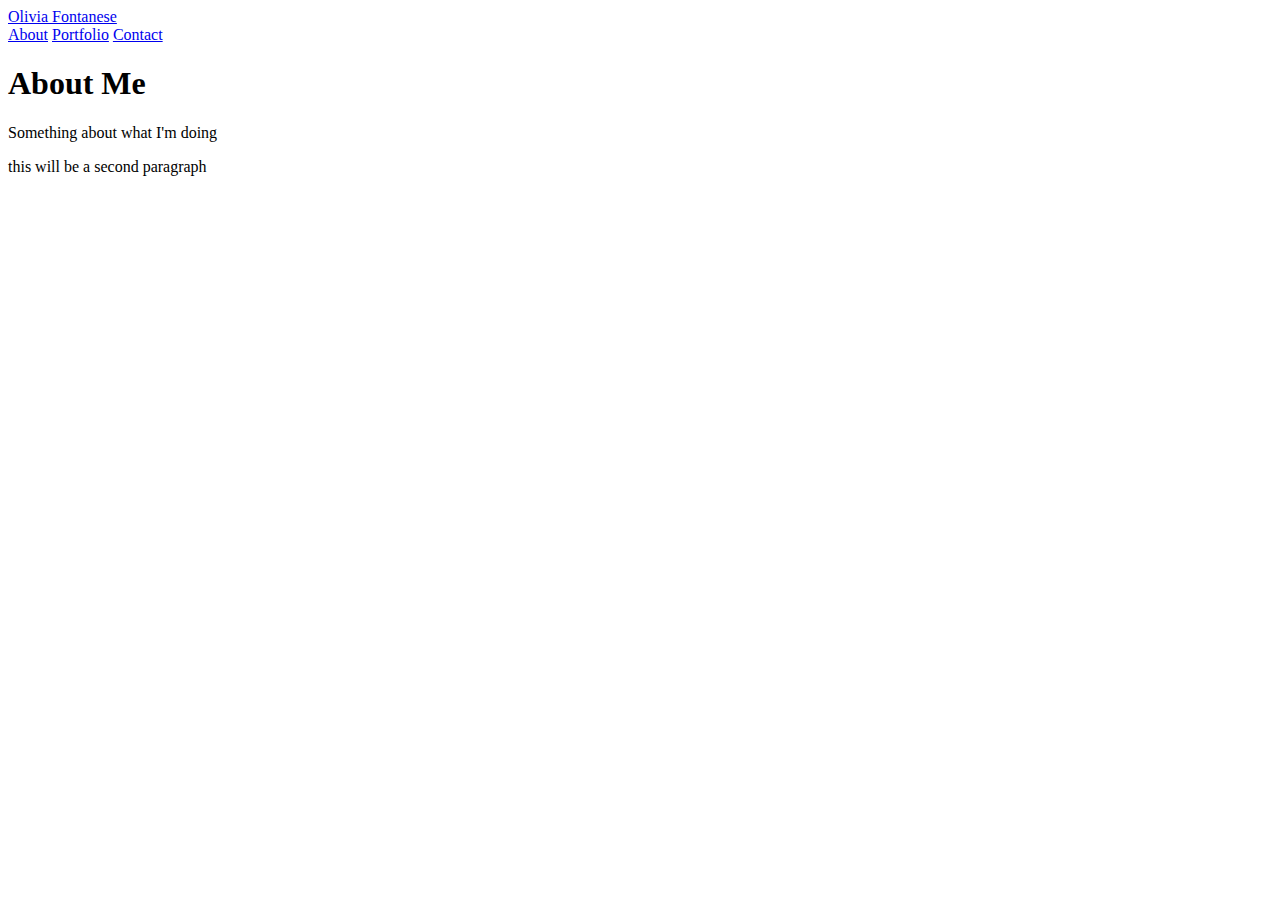
==== index.html @ 4bcc3582 "last touches to index" ====
<!DOCTYPE html>
<html>
    <head>
        <title>About Olivia</title>
    </head>
    <body>
        <header id="masthead">  <!--id allows for target styling-->
            <div class="container">
            <!--link 1 to homepage-->
            <a href="index.html" id="logo">Olivia Fontanese</a>
            <!-- link 2 to homepage-->
            <!-- link 3 to portfolio-->
            <!-- link 4 to contact.html-->
            <nav>
                <a href="index.html">About</a>
                <a href="portfolio.html">Portfolio</a>
                <a href="contact.html">Contact</a>
            </nav>
            </div>
        </header>
        <section class="main-container">
            <h1>About Me</h1> 
            <!--Put your image source link here! -->
            <p>Something about what I'm doing</p>
            <p>this will be a second paragraph</p>
        </section>
    </body>

</html>
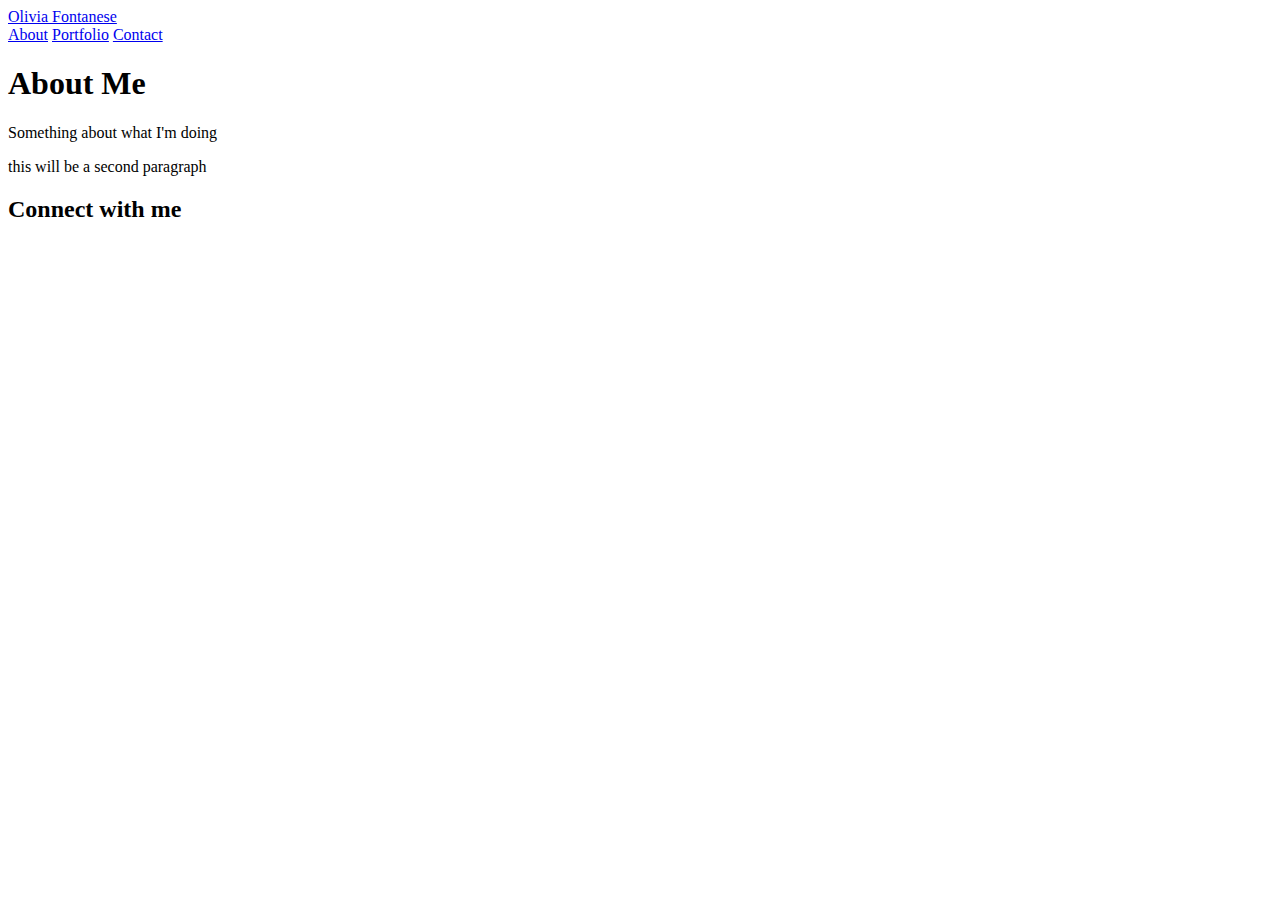
==== commit a47ce8dc: "just need to add some pictures now..." ====
--- a/index.html
+++ b/index.html
@@ -24,6 +24,13 @@
             <p>Something about what I'm doing</p>
             <p>this will be a second paragraph</p>
         </section>
+        <section class="sidebar">
+            <div id="Connect">
+                <h2>Connect with me</h2>
+                <!--put github and linkedin here?or image source links-->
+            </div>
+
+        </section>
     </body>
 
 </html>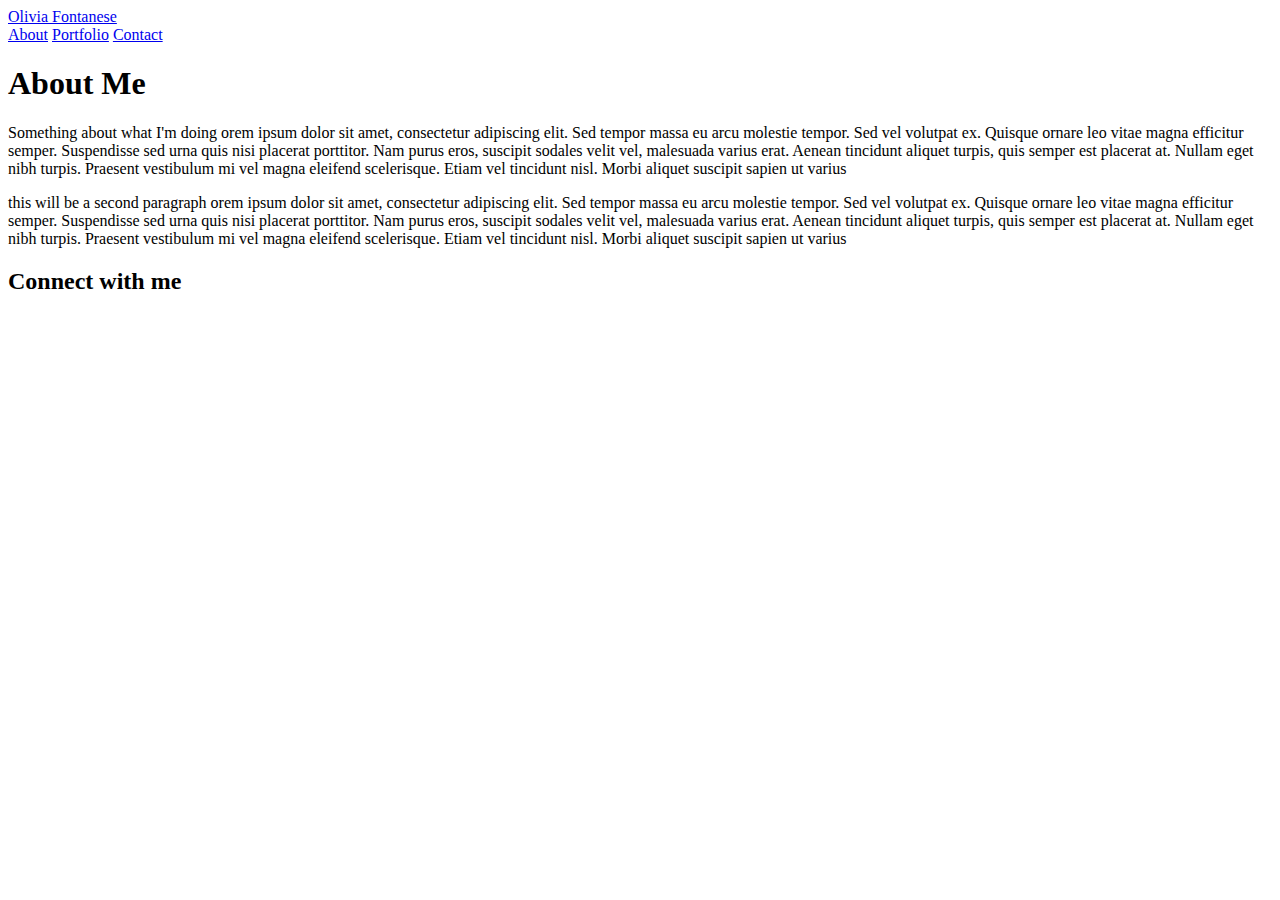
==== commit c7f13d61: "added lorem ipsum paragraphs" ====
--- a/index.html
+++ b/index.html
@@ -21,8 +21,8 @@
         <section class="main-container">
             <h1>About Me</h1> 
             <!--Put your image source link here! -->
-            <p>Something about what I'm doing</p>
-            <p>this will be a second paragraph</p>
+            <p>Something about what I'm doing orem ipsum dolor sit amet, consectetur adipiscing elit. Sed tempor massa eu arcu molestie tempor. Sed vel volutpat ex. Quisque ornare leo vitae magna efficitur semper. Suspendisse sed urna quis nisi placerat porttitor. Nam purus eros, suscipit sodales velit vel, malesuada varius erat. Aenean tincidunt aliquet turpis, quis semper est placerat at. Nullam eget nibh turpis. Praesent vestibulum mi vel magna eleifend scelerisque. Etiam vel tincidunt nisl. Morbi aliquet suscipit sapien ut varius</p>
+            <p>this will be a second paragraph orem ipsum dolor sit amet, consectetur adipiscing elit. Sed tempor massa eu arcu molestie tempor. Sed vel volutpat ex. Quisque ornare leo vitae magna efficitur semper. Suspendisse sed urna quis nisi placerat porttitor. Nam purus eros, suscipit sodales velit vel, malesuada varius erat. Aenean tincidunt aliquet turpis, quis semper est placerat at. Nullam eget nibh turpis. Praesent vestibulum mi vel magna eleifend scelerisque. Etiam vel tincidunt nisl. Morbi aliquet suscipit sapien ut varius</p>
         </section>
         <section class="sidebar">
             <div id="Connect">
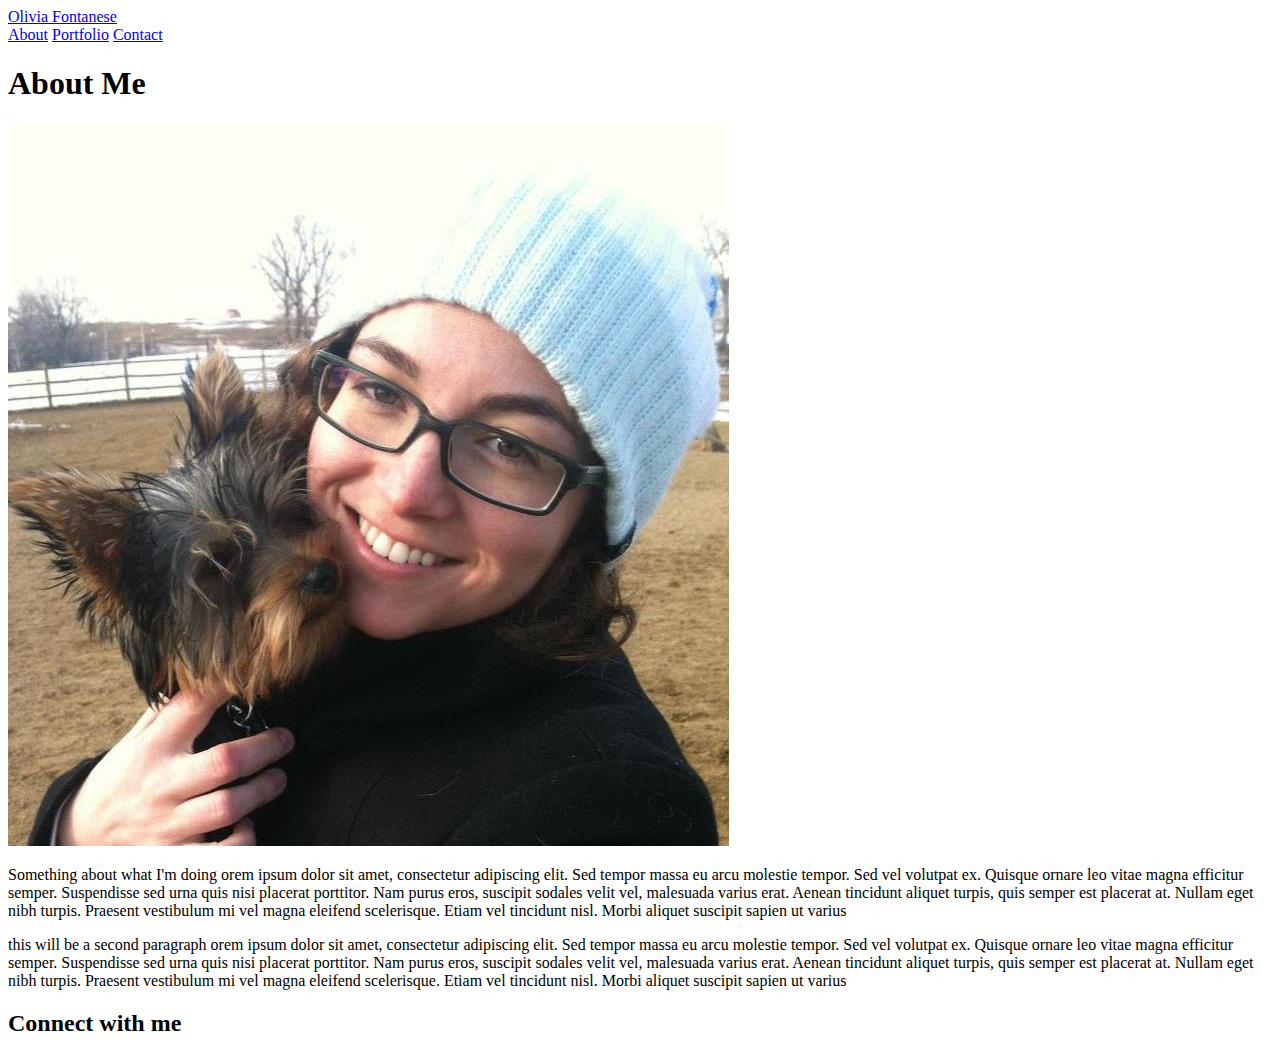
==== commit 06f7ebef: "i think i added a picture?" ====
--- a/index.html
+++ b/index.html
@@ -21,6 +21,7 @@
         <section class="main-container">
             <h1>About Me</h1> 
             <!--Put your image source link here! -->
+            <img src="assets/images/olivia.jpg" class="a-picture-of-me" alt="Picture of me">
             <p>Something about what I'm doing orem ipsum dolor sit amet, consectetur adipiscing elit. Sed tempor massa eu arcu molestie tempor. Sed vel volutpat ex. Quisque ornare leo vitae magna efficitur semper. Suspendisse sed urna quis nisi placerat porttitor. Nam purus eros, suscipit sodales velit vel, malesuada varius erat. Aenean tincidunt aliquet turpis, quis semper est placerat at. Nullam eget nibh turpis. Praesent vestibulum mi vel magna eleifend scelerisque. Etiam vel tincidunt nisl. Morbi aliquet suscipit sapien ut varius</p>
             <p>this will be a second paragraph orem ipsum dolor sit amet, consectetur adipiscing elit. Sed tempor massa eu arcu molestie tempor. Sed vel volutpat ex. Quisque ornare leo vitae magna efficitur semper. Suspendisse sed urna quis nisi placerat porttitor. Nam purus eros, suscipit sodales velit vel, malesuada varius erat. Aenean tincidunt aliquet turpis, quis semper est placerat at. Nullam eget nibh turpis. Praesent vestibulum mi vel magna eleifend scelerisque. Etiam vel tincidunt nisl. Morbi aliquet suscipit sapien ut varius</p>
         </section>
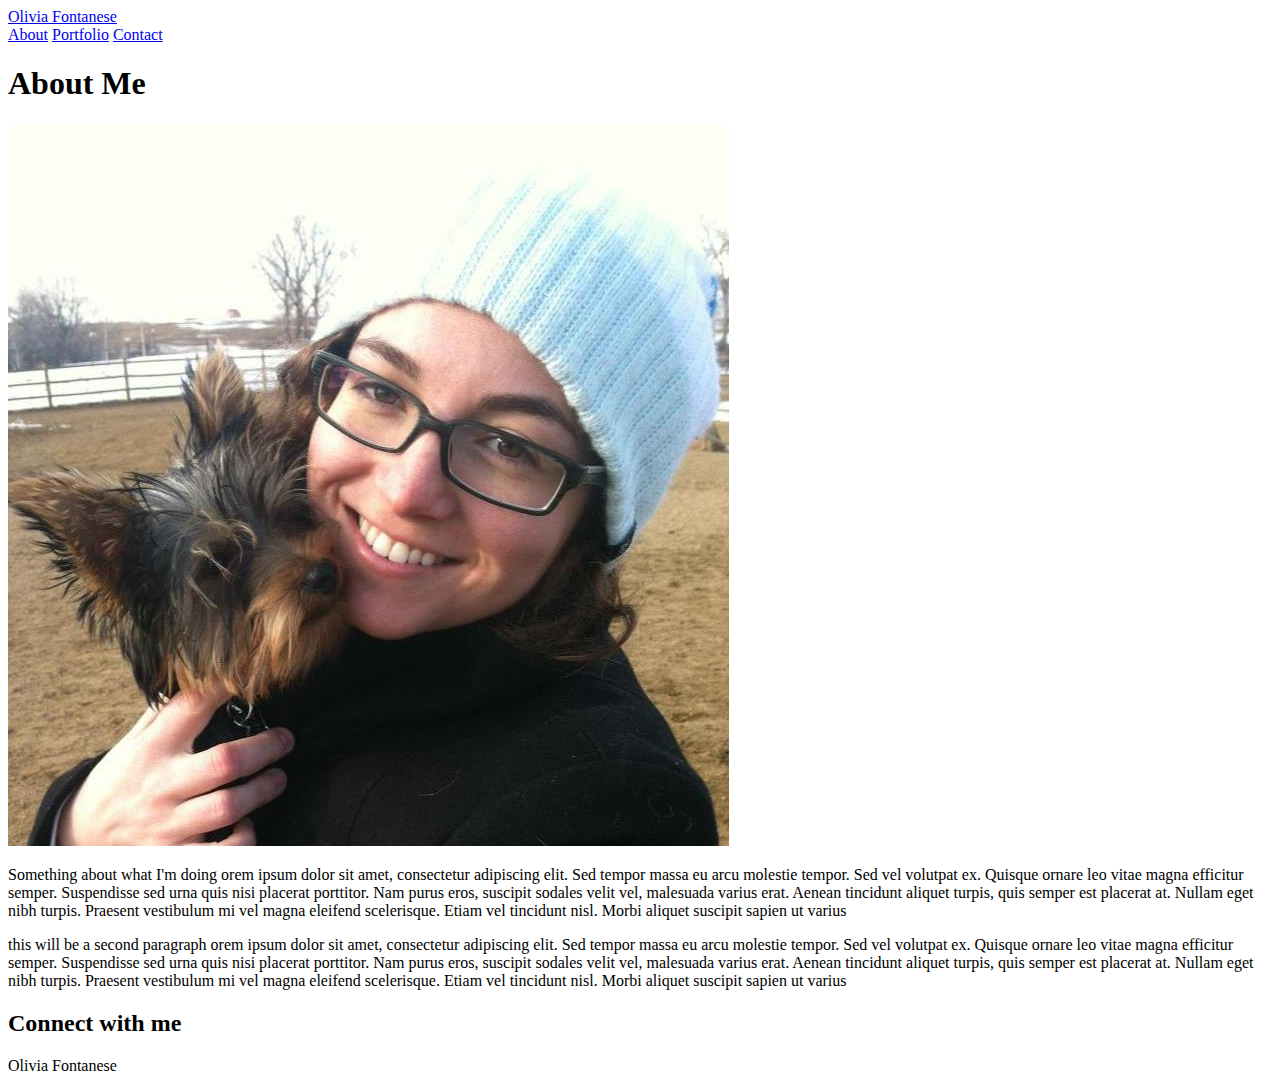
==== commit 6dca2357: "copy written, so don't copy me" ====
--- a/index.html
+++ b/index.html
@@ -18,6 +18,7 @@
             </nav>
             </div>
         </header>
+        <div id="main-container" class="container">
         <section class="main-container">
             <h1>About Me</h1> 
             <!--Put your image source link here! -->
@@ -30,8 +31,13 @@
                 <h2>Connect with me</h2>
                 <!--put github and linkedin here?or image source links-->
             </div>
-
         </section>
-    </body>
+    </div>
+    <footer>
+        <div class="container">
+            Olivia Fontanese
+        </div>
+    </footer>
+</body>
 
 </html>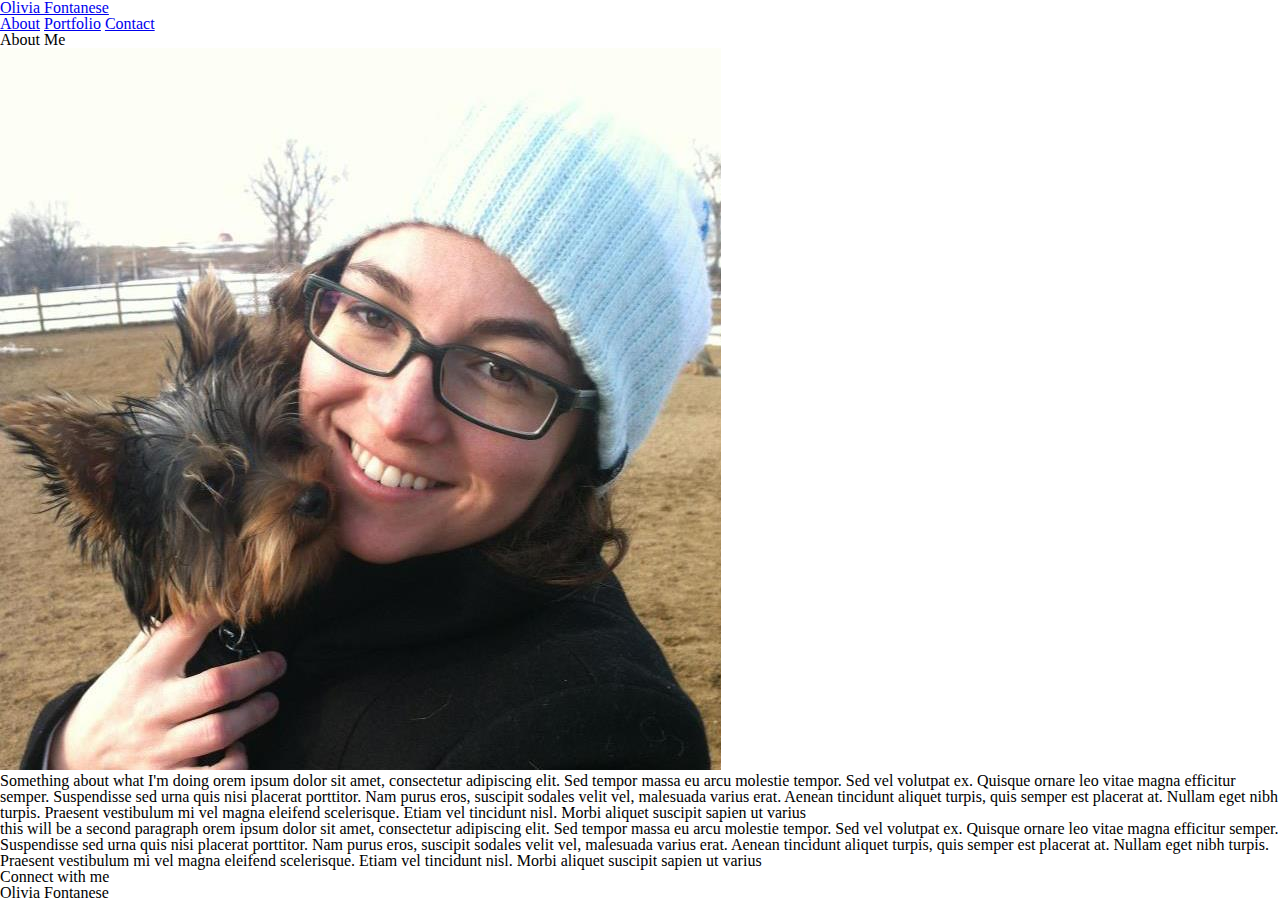
==== commit 89cd6336: "some links" ====
--- a/index.html
+++ b/index.html
@@ -2,6 +2,8 @@
 <html>
     <head>
         <title>About Olivia</title>
+        <link rel="stylesheet" type="text/css" href="assets/css/reset.css">
+        <link rel="stylesheet" type="text/css" href="assets/css/style.css">
     </head>
     <body>
         <header id="masthead">  <!--id allows for target styling-->
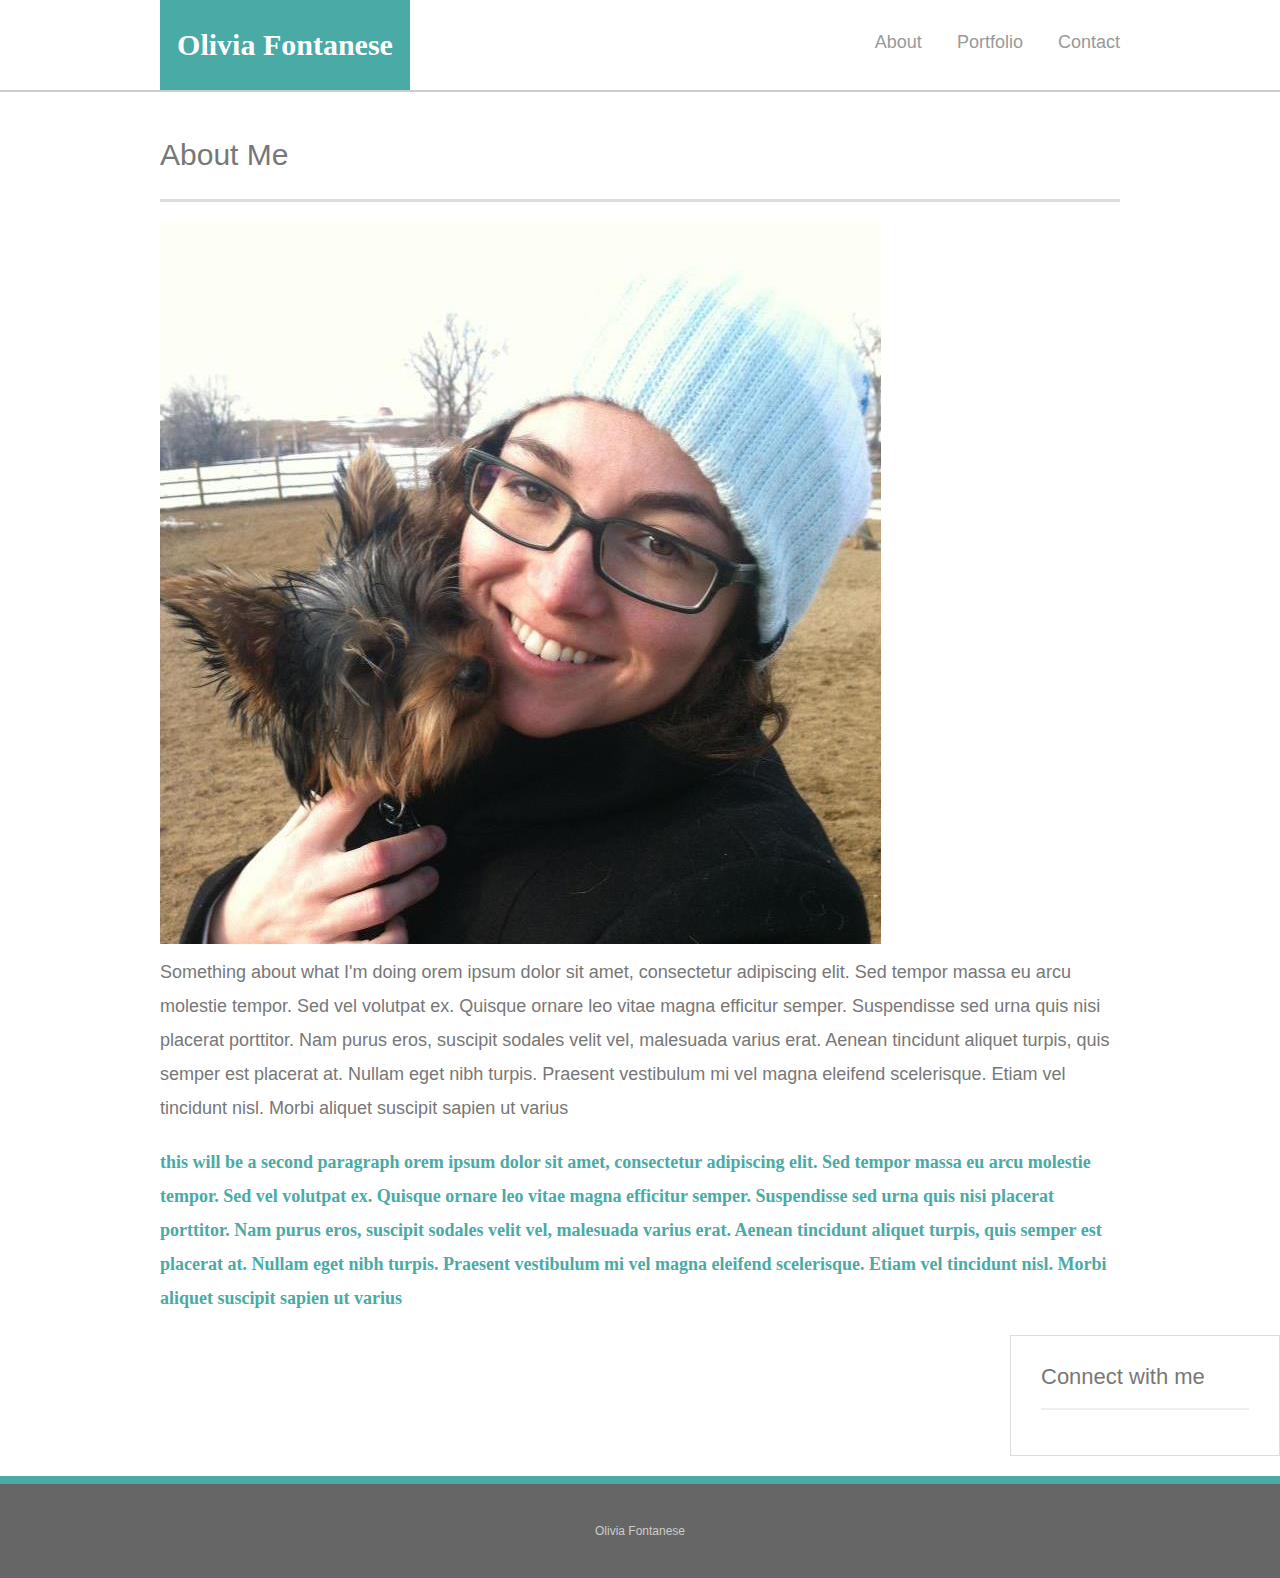
==== commit a66953ed: "stuff index still needs work" ====
--- a/index.html
+++ b/index.html
@@ -21,20 +21,21 @@
             </div>
         </header>
         <div id="main-container" class="container">
-        <section class="main-container">
+        
+    
             <h1>About Me</h1> 
             <!--Put your image source link here! -->
             <img src="assets/images/olivia.jpg" class="a-picture-of-me" alt="Picture of me">
             <p>Something about what I'm doing orem ipsum dolor sit amet, consectetur adipiscing elit. Sed tempor massa eu arcu molestie tempor. Sed vel volutpat ex. Quisque ornare leo vitae magna efficitur semper. Suspendisse sed urna quis nisi placerat porttitor. Nam purus eros, suscipit sodales velit vel, malesuada varius erat. Aenean tincidunt aliquet turpis, quis semper est placerat at. Nullam eget nibh turpis. Praesent vestibulum mi vel magna eleifend scelerisque. Etiam vel tincidunt nisl. Morbi aliquet suscipit sapien ut varius</p>
             <p>this will be a second paragraph orem ipsum dolor sit amet, consectetur adipiscing elit. Sed tempor massa eu arcu molestie tempor. Sed vel volutpat ex. Quisque ornare leo vitae magna efficitur semper. Suspendisse sed urna quis nisi placerat porttitor. Nam purus eros, suscipit sodales velit vel, malesuada varius erat. Aenean tincidunt aliquet turpis, quis semper est placerat at. Nullam eget nibh turpis. Praesent vestibulum mi vel magna eleifend scelerisque. Etiam vel tincidunt nisl. Morbi aliquet suscipit sapien ut varius</p>
-        </section>
+        </div>
         <section class="sidebar">
             <div id="Connect">
                 <h2>Connect with me</h2>
                 <!--put github and linkedin here?or image source links-->
             </div>
         </section>
-    </div>
+    
     <footer>
         <div class="container">
             Olivia Fontanese
--- a/assets/css/style.css
+++ b/assets/css/style.css
@@ -0,0 +1,222 @@
+* {
+    box-sizing: border-box;
+} 
+
+body {
+    /* there might be a problem here*/ 
+    font-size: 18px;
+    line-height: 34px;
+    font-family: 'Ariel', 'Helvetica Neue', Helvetica, sans-serif;
+    color: #777;
+}
+
+.container {
+   width: 100%;
+   max-width: 960px;
+   margin: 0 auto;
+   clear: both; 
+}
+
+h1, h2, h3, p {
+    margin-bottom: 20px;
+}
+
+p:last-child {
+    font-family: 'Georgia', Times, Times New Roman, serif;
+    font-weight: 700;
+    color: #4aaaa5;
+}
+
+h1 {
+    font-size: 30px;
+    line-height: 49px;
+    border-bottom:  3px solid #ddd;
+    padding-bottom: 20px;
+}
+
+h2, h3 {
+    font-size: 22px;
+}
+
+/*header*/ 
+
+#masthead {
+    background: #fff;
+    margin: 0 0 30px;
+    z-index: 99;
+    color: #fff;
+    overflow: auto;
+    border-bottom: 2px solid #ccc;
+    position: fixed;
+    width: 100%;
+}
+
+#logo {
+    width: 250px;
+    height: 90px;
+    background: #4aaaa5;
+    float: left;
+    font-family: 'Georgia', Times, Times New Roman, serif;
+    text-align: center;
+    line-height: 90px;
+    color: #fff;
+    font-weight: 700;
+    font-size: 30px;
+    text-decoration: none;
+}
+
+nav {
+    float: right;
+    margin-top: 25px;
+}
+
+nav a {
+    color: #999;
+    text-decoration: none;
+    margin-left: 15px;
+    display: inline-block;
+    border-left: 1 px solid #efefef;
+    padding-left: 15px;
+    line-height: 18px;
+}
+ nav a:first-child {
+     border-left: 0 none;
+ }
+
+ /*main*/ 
+ #main-container {
+     padding-top: 130px;
+ }
+
+ .main-section {
+     background:  #fff;
+     padding: 30px;
+     margin: 0 0 40px 0;
+     width: 100%;
+     max-width: 650px;
+     float:left; 
+     border: 1px solid #ddd; 
+ }
+  
+ .auth-image {
+     width: 200px;
+     height: auto;
+     margin-top: 10px;
+     float: left;
+     margin-right: 25px;
+ }
+
+ /*sidebar*/
+ .sidebar {
+     background: #fff;
+     padding: 30px;
+     width: 100%;
+     max-width: 270px;
+     float: right;
+     border: 1px solid #ddd;
+     margin-bottom: 20px;
+ }
+
+ h3, h2 {
+     border-bottom:  2px solid #eee;
+     padding-bottom: 20px;
+     margin-bottom: 15px;
+     line-height: 22px;
+ }
+
+  .social {
+      width: 62px; 
+      height: 62px;
+      margin-top: 8px;
+      margin-right: 5px;
+  }
+
+  .social:last-child {
+      margin-right: 0;
+  }
+
+  /*footer*/
+
+  footer {
+      background: #666;
+      color: #fff;
+      padding: 30px 0;
+      clear: both;
+      border-top: 8px solid #4aaaa5;
+      color: #ccc;
+      font-size: 12px; 
+      text-align: center;
+    }
+
+    /*portfolio*/
+    .work {
+        width: 274px;
+        overflow: auto;
+        position: relative;
+        float: left;
+        margin: 20px 0 25px;
+    }
+
+    .work:nth-child(even) {
+        margin-right: 40px;
+    }
+
+    .work img {
+        width: 100%;
+        border: 0 none;
+        opacity: .8;
+    }
+
+    .work h3 {
+        border-bottom: 0;
+        background: #4aaaa5;
+        color: #fff;
+        text-align: center;
+        bottom: 20px;
+        padding: 15px;
+        width: 100%;
+        line-height: 30px;
+        padding-bottom: 10px;
+        font-weight: 300;
+    }
+
+    /*contact*/
+    #contact-form ul {
+        margin-bottom: 20px;
+    }
+
+    #contact-form li {
+        margin-bottom: 10px;
+    }
+
+    label, 
+    input[type=text],
+    input[type=email],
+    textarea {
+        display: block;
+        width: 100%;
+    }
+
+    input[type=text],
+    input[type=email],
+    textarea {
+        height:35px;
+        border: 1px solid #ddd;
+        padding: 0 14px;
+    }
+
+    textarea {
+        height: 200px;
+    }
+
+     input[type=submit] {
+         background: #4aaaa5;
+         border: 0 none;
+         color: #fff;
+         font-size: 18px;
+         padding: 10px 30px;
+         cursor: pointer;
+     }
+
+
+
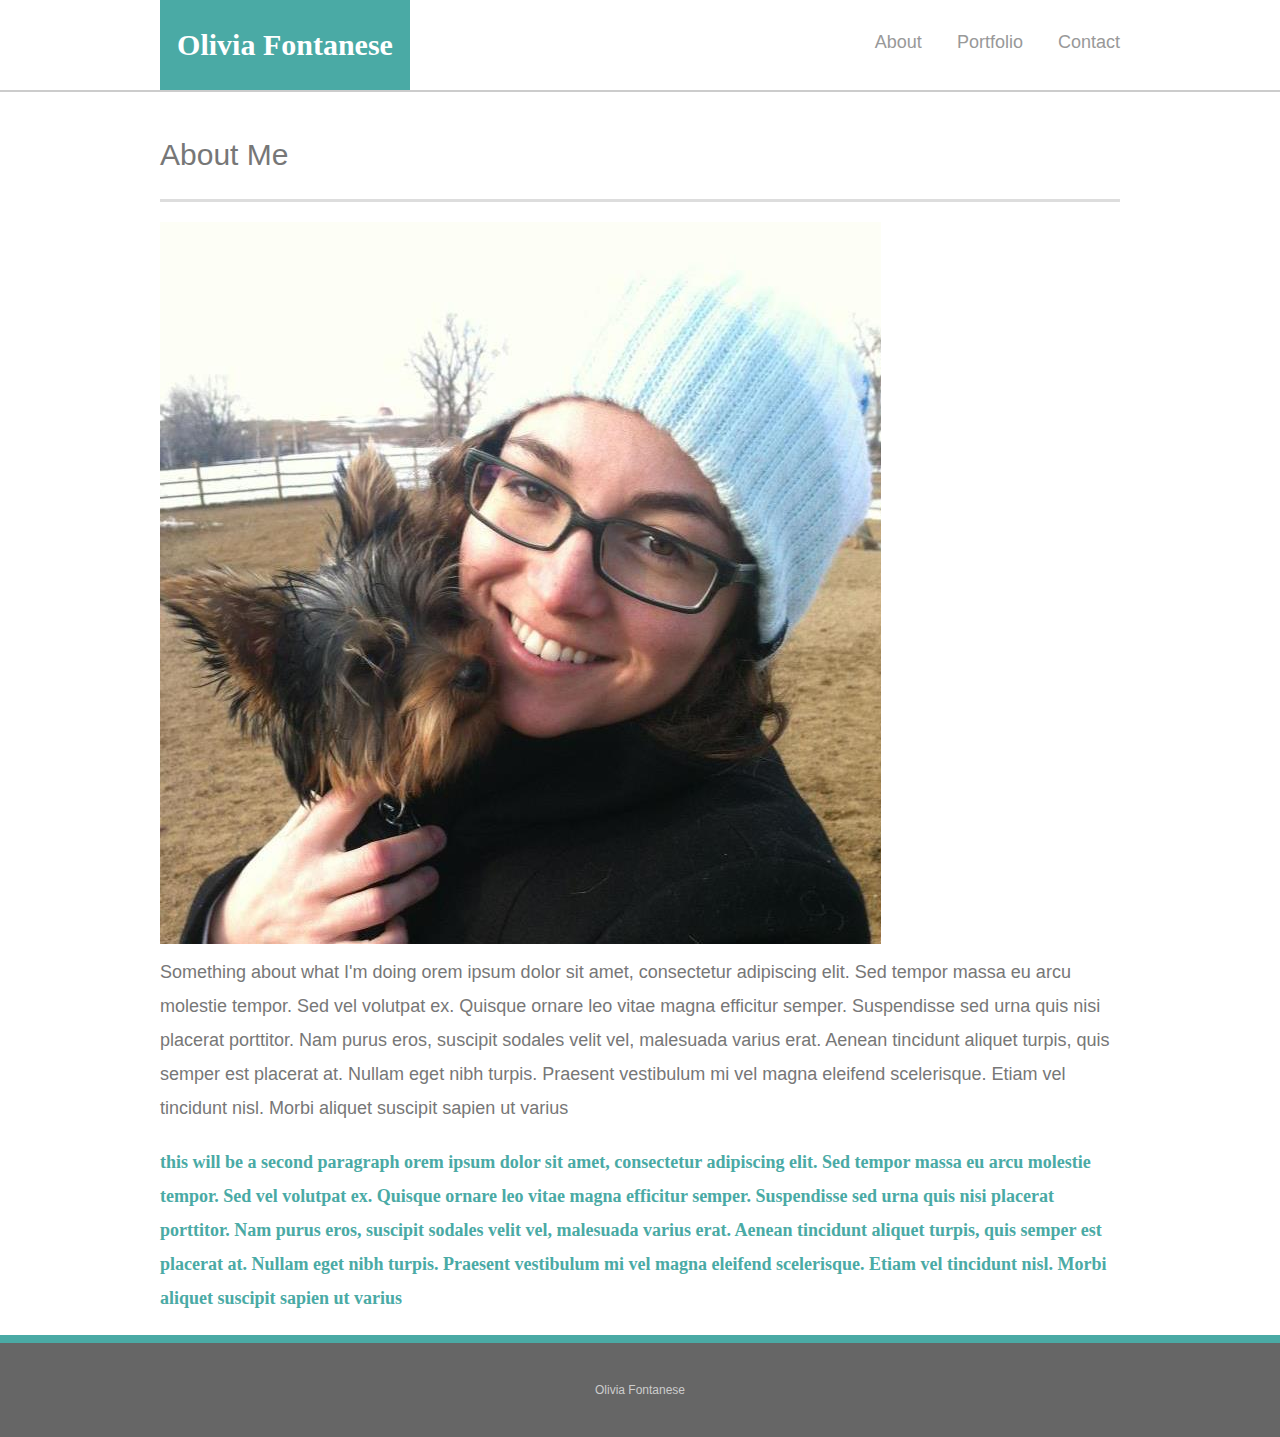
==== commit 2a3b78b9: "check your css girl" ====
--- a/index.html
+++ b/index.html
@@ -29,12 +29,7 @@
             <p>Something about what I'm doing orem ipsum dolor sit amet, consectetur adipiscing elit. Sed tempor massa eu arcu molestie tempor. Sed vel volutpat ex. Quisque ornare leo vitae magna efficitur semper. Suspendisse sed urna quis nisi placerat porttitor. Nam purus eros, suscipit sodales velit vel, malesuada varius erat. Aenean tincidunt aliquet turpis, quis semper est placerat at. Nullam eget nibh turpis. Praesent vestibulum mi vel magna eleifend scelerisque. Etiam vel tincidunt nisl. Morbi aliquet suscipit sapien ut varius</p>
             <p>this will be a second paragraph orem ipsum dolor sit amet, consectetur adipiscing elit. Sed tempor massa eu arcu molestie tempor. Sed vel volutpat ex. Quisque ornare leo vitae magna efficitur semper. Suspendisse sed urna quis nisi placerat porttitor. Nam purus eros, suscipit sodales velit vel, malesuada varius erat. Aenean tincidunt aliquet turpis, quis semper est placerat at. Nullam eget nibh turpis. Praesent vestibulum mi vel magna eleifend scelerisque. Etiam vel tincidunt nisl. Morbi aliquet suscipit sapien ut varius</p>
         </div>
-        <section class="sidebar">
-            <div id="Connect">
-                <h2>Connect with me</h2>
-                <!--put github and linkedin here?or image source links-->
-            </div>
-        </section>
+        
     
     <footer>
         <div class="container">
